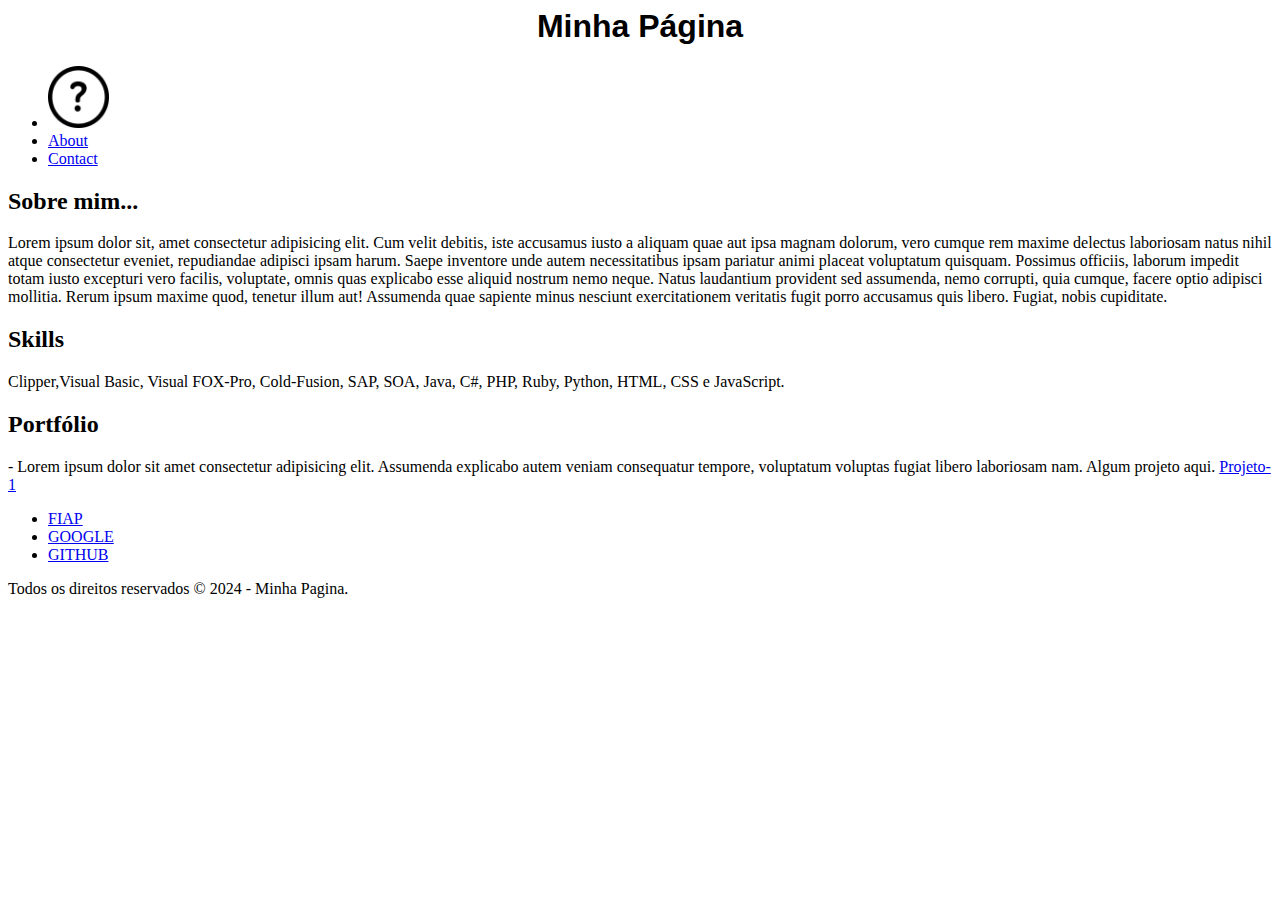
==== index.html @ e1159a30 "link relatico com imagens" ====
<!-- Este é um comentário em HTML. -->
<!DOCTYPE HTMK><!-- Este é o DTD do HTML. -->


<html>
    <!-- primeiro filho do html. -->
    <head>
      <meta charset="UTF-8"/>
      <meta name="viewport" content="width:device-width,initial-scale=1.0"/>
      <title>Página Básica</title>
</head>
<body>      

      <div class="container">

            <header class="cabecalho">
                  <h1 style="text-align: center;font-family:Tahoma, Verdana, sans-serif;">Minha Página</h1>
                  
                  <nav class="menu">
                        <ul>
                              <li><a href="./paginas/help.html"> <img src="./img/help.png" alt="" width="5%"> </a></li>
                              <li><a href="./paginas/about.html">About</a></li>
                              <li><a href="./paginas/contact.html">Contact</a></li>
                        </ul>
                  </nav>

            </header>

            <section class="conteudo">
                  <div>
                        <h2>Sobre mim...</h2>
                        <p>Lorem ipsum dolor sit, amet consectetur adipisicing elit. Cum velit debitis, iste accusamus iusto a aliquam quae aut ipsa magnam dolorum, vero cumque rem maxime delectus laboriosam natus nihil atque consectetur eveniet, repudiandae adipisci ipsam harum. Saepe inventore unde autem necessitatibus ipsam pariatur animi placeat voluptatum quisquam. Possimus officiis, laborum impedit totam iusto excepturi vero facilis, voluptate, omnis quas explicabo esse aliquid nostrum nemo neque. Natus laudantium provident sed assumenda, nemo corrupti, quia cumque, facere optio adipisci mollitia. Rerum ipsum maxime quod, tenetur illum aut! Assumenda quae sapiente minus nesciunt exercitationem veritatis fugit porro accusamus quis libero. Fugiat, nobis cupiditate.</p>
                  </div>
                  <div>
                        <h2>Skills</h2>
                        <p>Clipper,Visual Basic, Visual FOX-Pro, Cold-Fusion, SAP, SOA, Java, C#, PHP, Ruby, Python, HTML, CSS e JavaScript.</p>
                  </div>
                  <div>
                        <h2>Portfólio</h2>
                        <p>- Lorem ipsum dolor sit amet consectetur adipisicing elit. Assumenda explicabo autem veniam consequatur tempore, voluptatum voluptas fugiat libero laboriosam nam.
                              <span>Algum projeto aqui. <a href="#">Projeto-1</a></span>
                        </p>
                  </div>
                  </section>
            </section>

            <footer class="rodape">
                  <nav>
                        <ul>
                              <li> <a href="https://www.fiap.com.br" target="_blank"> FIAP </a></li>
                              <li>  <a href="https://www.google.com.br" target="_self">GOOGLE</a>  </li>
                              <li> <a href="https://github.com" target="_blank">GITHUB</a>  </li>
                        </ul>
                  </nav>
                  <p>
                        Todos os direitos reservados &copy; 2024 - Minha Pagina.
                  </p>
            </footer>

      </div>

</body>
</html>
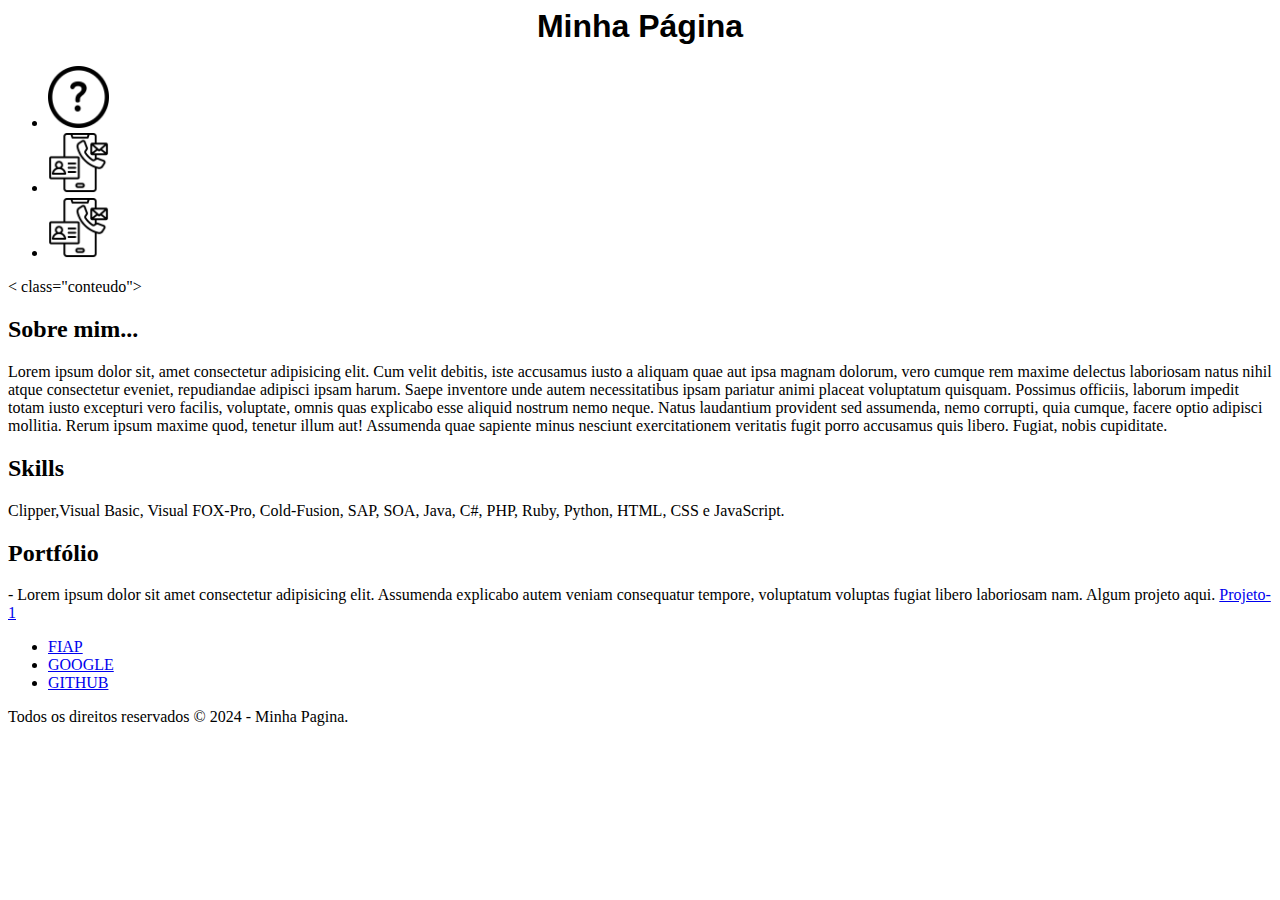
==== commit 4824c5cb: "reajustando tudo" ====
--- a/index.html
+++ b/index.html
@@ -18,15 +18,15 @@
                   
                   <nav class="menu">
                         <ul>
-                              <li><a href="./paginas/help.html"> <img src="./img/help.png" alt="" width="5%"> </a></li>
-                              <li><a href="./paginas/about.html">About</a></li>
-                              <li><a href="./paginas/contact.html">Contact</a></li>
+                              <li><a href="./paginas/help.html"> <img src="./img/help.png" alt="Circulo com interogação" width="5%"> </a></li>
+                              <li><a href="./paginas/about.html"><img src="./img/contact.png" alt="sinueta de um celular" width="5%"></a></li>
+                              <li><a href="./paginas/contact.html"><img src="./img/contact.png" alt="sinueta de um celular" width="5%"></a></li>
                         </ul>
                   </nav>
 
             </header>
 
-            <section class="conteudo">
+            < class="conteudo">
                   <div>
                         <h2>Sobre mim...</h2>
                         <p>Lorem ipsum dolor sit, amet consectetur adipisicing elit. Cum velit debitis, iste accusamus iusto a aliquam quae aut ipsa magnam dolorum, vero cumque rem maxime delectus laboriosam natus nihil atque consectetur eveniet, repudiandae adipisci ipsam harum. Saepe inventore unde autem necessitatibus ipsam pariatur animi placeat voluptatum quisquam. Possimus officiis, laborum impedit totam iusto excepturi vero facilis, voluptate, omnis quas explicabo esse aliquid nostrum nemo neque. Natus laudantium provident sed assumenda, nemo corrupti, quia cumque, facere optio adipisci mollitia. Rerum ipsum maxime quod, tenetur illum aut! Assumenda quae sapiente minus nesciunt exercitationem veritatis fugit porro accusamus quis libero. Fugiat, nobis cupiditate.</p>
@@ -41,7 +41,7 @@
                               <span>Algum projeto aqui. <a href="#">Projeto-1</a></span>
                         </p>
                   </div>
-                  </section>
+                  
             </section>
 
             <footer class="rodape">
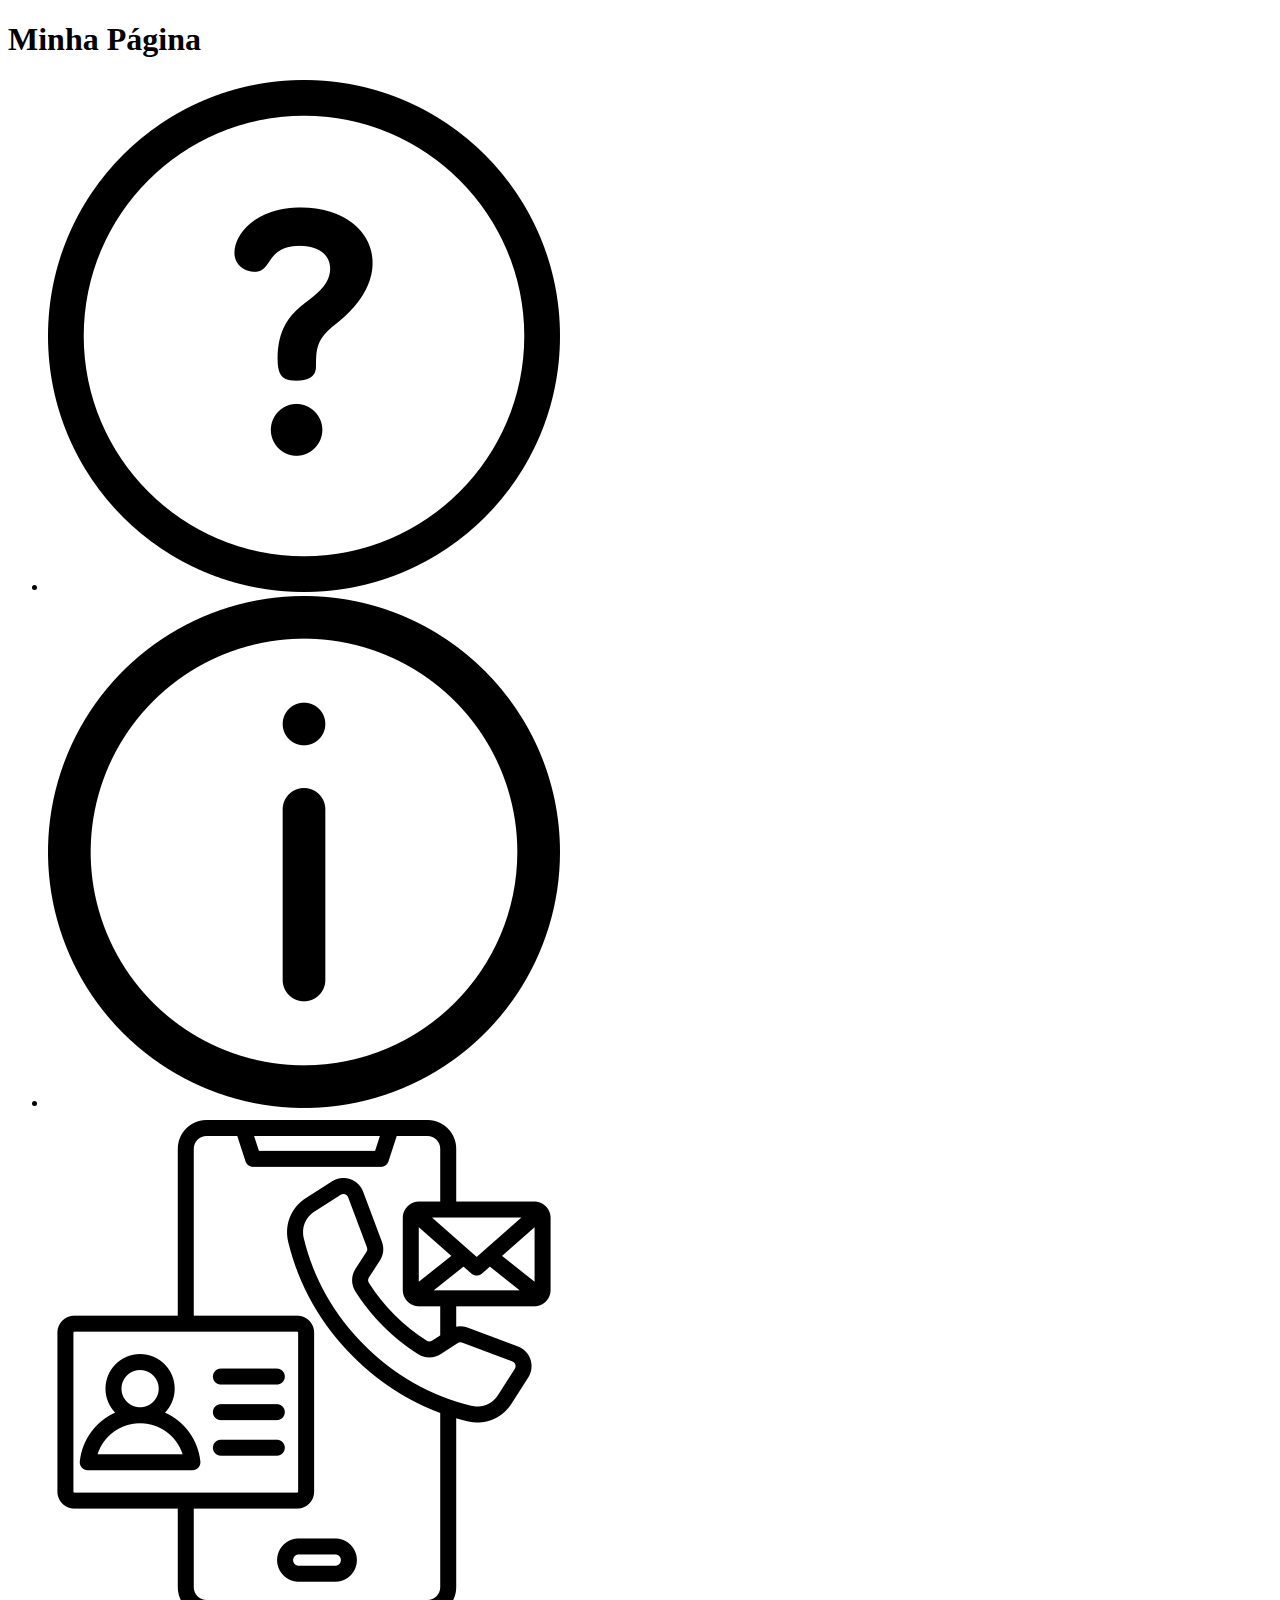
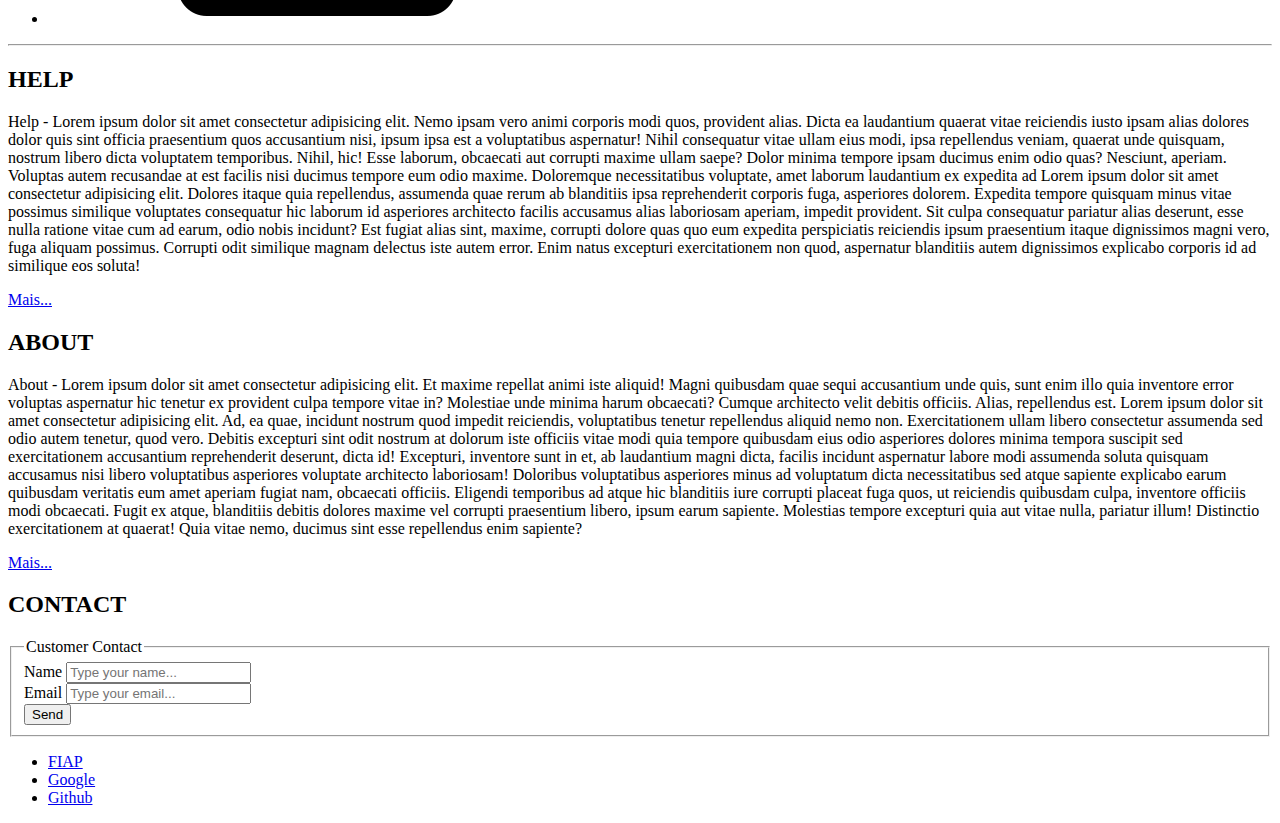
==== commit a29d1197: "ajustando o index" ====
--- a/index.html
+++ b/index.html
@@ -1,63 +1,153 @@
- <!-- Este é um comentário em HTML. -->
-<!DOCTYPE HTMK><!-- Este é o DTD do HTML. -->
+ 
+<!DOCTYPE html>
 
 
-<html>
-    <!-- primeiro filho do html. -->
-    <head>
-      <meta charset="UTF-8"/>
-      <meta name="viewport" content="width:device-width,initial-scale=1.0"/>
-      <title>Página Básica</title>
-</head>
-<body>      
+<html lang="pt-br">
+ 
+  <head>
+   
+    <meta charset="UTF-8" />
+    <meta name="viewport" content="width:device-width,initial-scale=1.0" />
+    <title>Página Básica</title>
 
-      <div class="container">
+    <link rel="stylesheet" href="./css/estilo.css">
 
-            <header class="cabecalho">
-                  <h1 style="text-align: center;font-family:Tahoma, Verdana, sans-serif;">Minha Página</h1>
-                  
-                  <nav class="menu">
-                        <ul>
-                              <li><a href="./paginas/help.html"> <img src="./img/help.png" alt="Circulo com interogação" width="5%"> </a></li>
-                              <li><a href="./paginas/about.html"><img src="./img/contact.png" alt="sinueta de um celular" width="5%"></a></li>
-                              <li><a href="./paginas/contact.html"><img src="./img/contact.png" alt="sinueta de um celular" width="5%"></a></li>
-                        </ul>
-                  </nav>
+  </head>
+ 
+  <body>
+    <div class="container">
+      
+      <header id="cabecalho">
+        <h1>Minha Página</h1>
+        
+        <nav id="menu">
+          <ul>
+            <li class="link">
+              <a  href="./paginas/help.html">
+                <img
+                  src="./img/help.png"
+                  alt="Caixa de texto com uma Interrogação."
+                />
+              </a>
+            </li>
+            <li class="link">
+              <a href="./paginas/about.html">
+                <img src="./img/about.png" alt="Letra  em um circulo." />
+              </a>
+            </li>
+            <li class="link">
+              <a href="#contact">
+                   <img src="./img/contact.png" alt="Envelope de carta." /> </a>
+            </li>
+          </ul>
+        </nav>
+        
+      </header> 
 
-            </header>
+      <hr/>
 
-            < class="conteudo">
-                  <div>
-                        <h2>Sobre mim...</h2>
-                        <p>Lorem ipsum dolor sit, amet consectetur adipisicing elit. Cum velit debitis, iste accusamus iusto a aliquam quae aut ipsa magnam dolorum, vero cumque rem maxime delectus laboriosam natus nihil atque consectetur eveniet, repudiandae adipisci ipsam harum. Saepe inventore unde autem necessitatibus ipsam pariatur animi placeat voluptatum quisquam. Possimus officiis, laborum impedit totam iusto excepturi vero facilis, voluptate, omnis quas explicabo esse aliquid nostrum nemo neque. Natus laudantium provident sed assumenda, nemo corrupti, quia cumque, facere optio adipisci mollitia. Rerum ipsum maxime quod, tenetur illum aut! Assumenda quae sapiente minus nesciunt exercitationem veritatis fugit porro accusamus quis libero. Fugiat, nobis cupiditate.</p>
-                  </div>
-                  <div>
-                        <h2>Skills</h2>
-                        <p>Clipper,Visual Basic, Visual FOX-Pro, Cold-Fusion, SAP, SOA, Java, C#, PHP, Ruby, Python, HTML, CSS e JavaScript.</p>
-                  </div>
-                  <div>
-                        <h2>Portfólio</h2>
-                        <p>- Lorem ipsum dolor sit amet consectetur adipisicing elit. Assumenda explicabo autem veniam consequatur tempore, voluptatum voluptas fugiat libero laboriosam nam.
-                              <span>Algum projeto aqui. <a href="#">Projeto-1</a></span>
-                        </p>
-                  </div>
-                  
-            </section>
+      <section id="conteudo-principal">
+        <div>
+          <h2>HELP</h2>
+          <p>
+            Help - Lorem ipsum dolor sit amet consectetur adipisicing elit. Nemo
+            ipsam vero animi corporis modi quos, provident alias. Dicta ea
+            laudantium quaerat vitae reiciendis iusto ipsam alias dolores dolor
+            quis sint officia praesentium quos accusantium nisi, ipsum ipsa est
+            a voluptatibus aspernatur! Nihil consequatur vitae ullam eius modi,
+            ipsa repellendus veniam, quaerat unde quisquam, nostrum libero dicta
+            voluptatem temporibus. Nihil, hic! Esse laborum, obcaecati aut
+            corrupti maxime ullam saepe? Dolor minima tempore ipsam ducimus enim
+            odio quas? Nesciunt, aperiam. Voluptas autem recusandae at est
+            facilis nisi ducimus tempore eum odio maxime. Doloremque
+            necessitatibus voluptate, amet laborum laudantium ex expedita ad
+            Lorem ipsum dolor sit amet consectetur adipisicing elit. Dolores
+            itaque quia repellendus, assumenda quae rerum ab blanditiis ipsa
+            reprehenderit corporis fuga, asperiores dolorem. Expedita tempore
+            quisquam minus vitae possimus similique voluptates consequatur hic
+            laborum id asperiores architecto facilis accusamus alias laboriosam
+            aperiam, impedit provident. Sit culpa consequatur pariatur alias
+            deserunt, esse nulla ratione vitae cum ad earum, odio nobis
+            incidunt? Est fugiat alias sint, maxime, corrupti dolore quas quo
+            eum expedita perspiciatis reiciendis ipsum praesentium itaque
+            dignissimos magni vero, fuga aliquam possimus. Corrupti odit
+            similique magnam delectus iste autem error. Enim natus excepturi
+            exercitationem non quod, aspernatur blanditiis autem dignissimos
+            explicabo corporis id ad similique eos soluta!
+          </p>
+          <a href="./paginas/help.html">Mais...</a>
+        </div>
+        <div>
+          <h2>ABOUT</h2>
+          <p>
+            About - Lorem ipsum dolor sit amet consectetur adipisicing elit. Et
+            maxime repellat animi iste aliquid! Magni quibusdam quae sequi
+            accusantium unde quis, sunt enim illo quia inventore error voluptas
+            aspernatur hic tenetur ex provident culpa tempore vitae in?
+            Molestiae unde minima harum obcaecati? Cumque architecto velit
+            debitis officiis. Alias, repellendus est. Lorem ipsum dolor sit amet
+            consectetur adipisicing elit. Ad, ea quae, incidunt nostrum quod
+            impedit reiciendis, voluptatibus tenetur repellendus aliquid nemo
+            non. Exercitationem ullam libero consectetur assumenda sed odio
+            autem tenetur, quod vero. Debitis excepturi sint odit nostrum at
+            dolorum iste officiis vitae modi quia tempore quibusdam eius odio
+            asperiores dolores minima tempora suscipit sed exercitationem
+            accusantium reprehenderit deserunt, dicta id! Excepturi, inventore
+            sunt in et, ab laudantium magni dicta, facilis incidunt aspernatur
+            labore modi assumenda soluta quisquam accusamus nisi libero
+            voluptatibus asperiores voluptate architecto laboriosam! Doloribus
+            voluptatibus asperiores minus ad voluptatum dicta necessitatibus sed
+            atque sapiente explicabo earum quibusdam veritatis eum amet aperiam
+            fugiat nam, obcaecati officiis. Eligendi temporibus ad atque hic
+            blanditiis iure corrupti placeat fuga quos, ut reiciendis quibusdam
+            culpa, inventore officiis modi obcaecati. Fugit ex atque, blanditiis
+            debitis dolores maxime vel corrupti praesentium libero, ipsum earum
+            sapiente. Molestias tempore excepturi quia aut vitae nulla, pariatur
+            illum! Distinctio exercitationem at quaerat! Quia vitae nemo,
+            ducimus sint esse repellendus enim sapiente?
+          </p>
+          <a href="./paginas/about.html">Mais...</a>
+        </div>
+        <div id="contact">
+          <h2>CONTACT</h2>
+          <form>
+            <fieldset>
+              <legend>Customer Contact</legend>
+              <div>
+                <label for="idNm">Name</label>
+                <input
+                  type="text"
+                  name="txtNm"
+                  id="idNm"
+                  placeholder="Type your name..."
+                />
+              </div>
+              <div>
+                <label for="idEmail">Email</label>
+                <input
+                  type="email"
+                  name="txtEmail"
+                  id="idEmail"
+                  placeholder="Type your email..."
+                />
+              </div>
+              <div>
+                <button type="button">Send</button>
+              </div>
+            </fieldset>
+          </form>
+        </div>
+      </section>
 
-            <footer class="rodape">
-                  <nav>
-                        <ul>
-                              <li> <a href="https://www.fiap.com.br" target="_blank"> FIAP </a></li>
-                              <li>  <a href="https://www.google.com.br" target="_self">GOOGLE</a>  </li>
-                              <li> <a href="https://github.com" target="_blank">GITHUB</a>  </li>
-                        </ul>
-                  </nav>
-                  <p>
-                        Todos os direitos reservados &copy; 2024 - Minha Pagina.
-                  </p>
-            </footer>
-
-      </div>
-
-</body>
-</html>+      <footer class="rodape">
+        <nav>
+          <ul>
+            <li><a href="https://www.fiap.com.br" target="_blank"> FIAP</a></li>
+            <li><a href="https://www.google.com" target="_blank">Google</a></li>
+            <li><a href="https://github.com" target="_blank">Github</a></li>
+          </ul>
+        </nav>
+      </footer>
+    </div>
+  </body>
+</html>
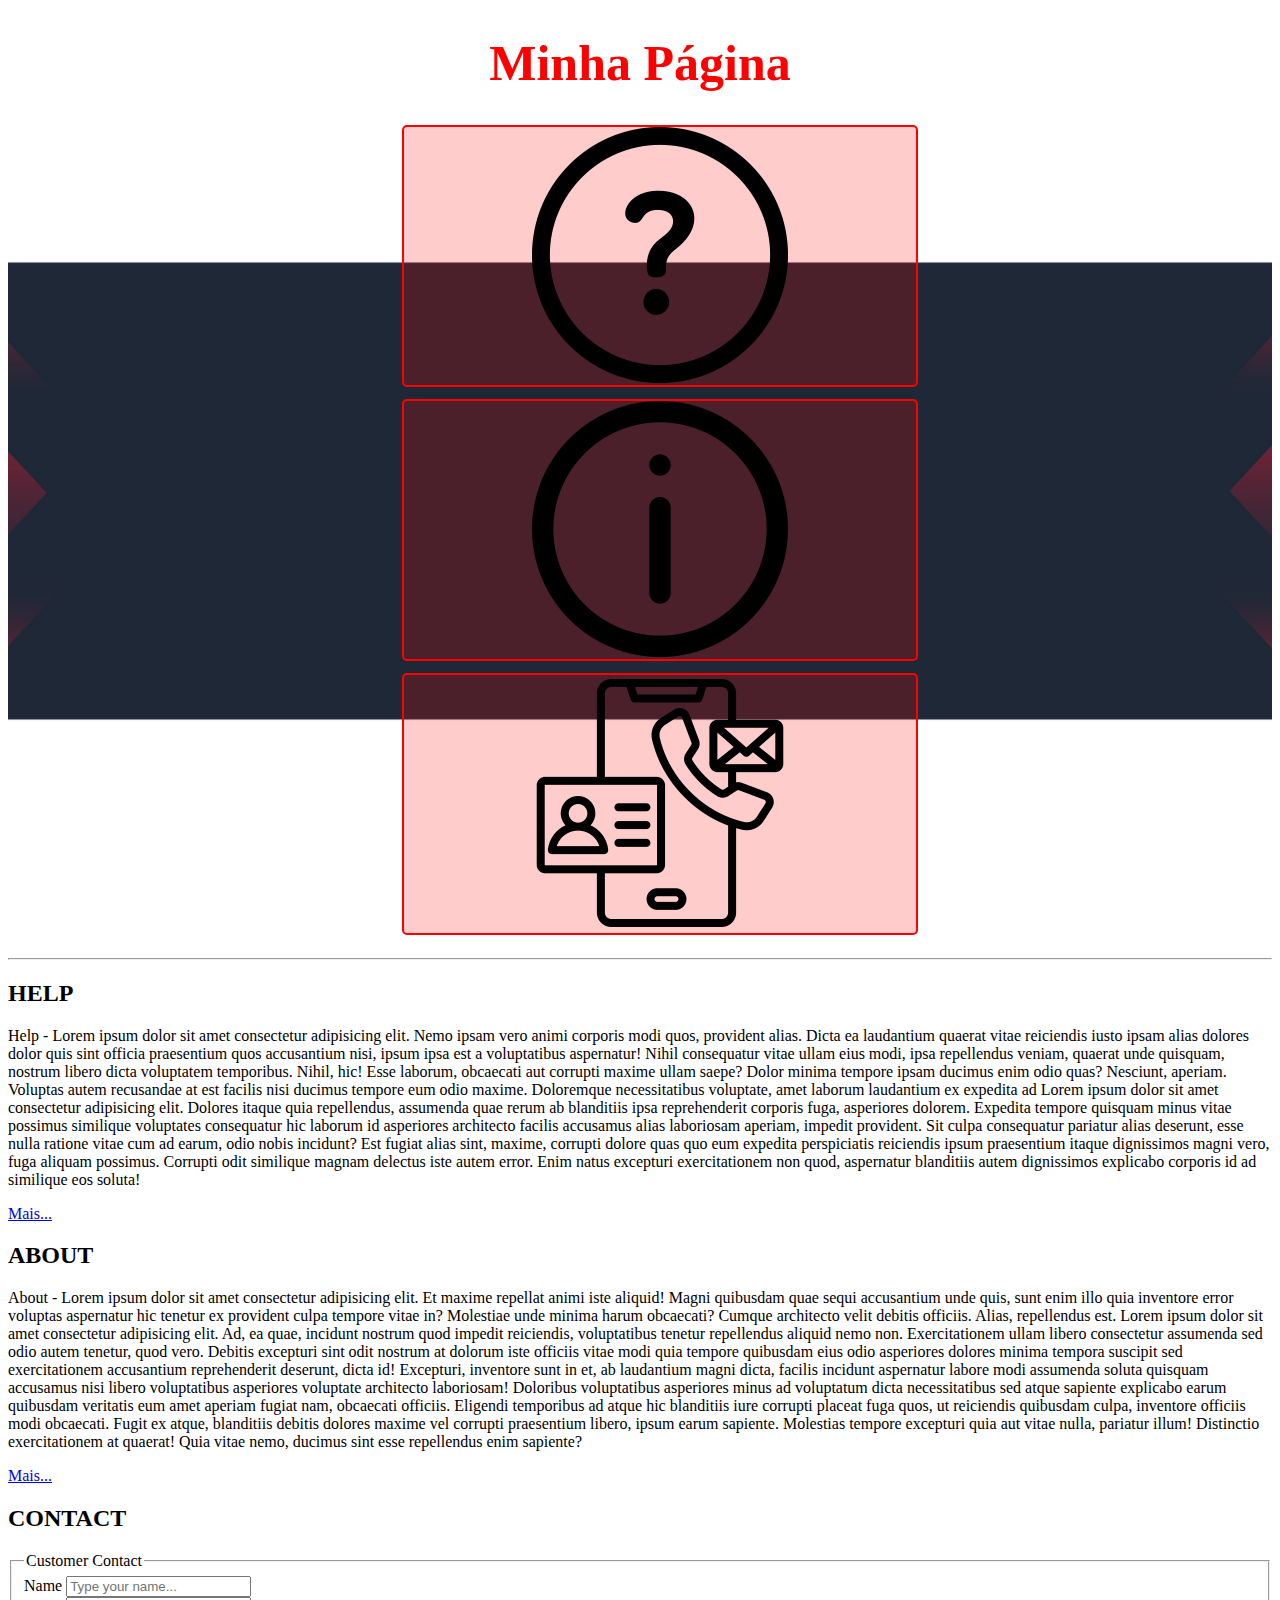
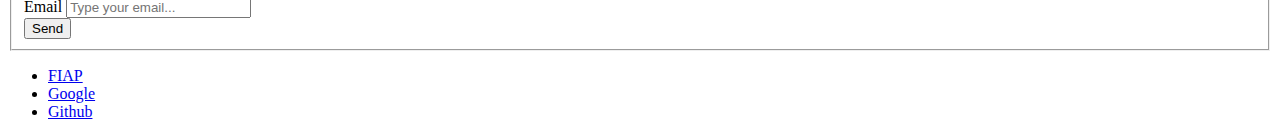
==== commit c7cfee20: "alterações e ajustes" ====
--- a/index.html
+++ b/index.html
@@ -5,9 +5,9 @@
 <html lang="pt-br">
  
   <head>
-   
+          
     <meta charset="UTF-8" />
-    <meta name="viewport" content="width:device-width,initial-scale=1.0" />
+    <meta name="viewport" content="width=device-width,initial-scale=1.0" />
     <title>Página Básica</title>
 
     <link rel="stylesheet" href="./css/estilo.css">
--- a/css/estilo.css
+++ b/css/estilo.css
@@ -0,0 +1,54 @@
+html{
+    font-size: 16px;
+}
+
+#cabecalho{
+    font-size: 62.5%;
+
+   
+    background-image: url('../img/img-01-banner-1280×640.png');
+    background-size: contain;
+    background-repeat: no-repeat;
+    background-position: center;
+    background-size: cover;
+
+}
+
+
+h1 {
+    color: red;
+    font-size: 5em;
+    text-align: center;
+}
+
+
+.link {
+ display: inline-block;
+ margin: 0 5% 1% 5%;
+ border: solid 2px red;
+ background-color: rgb(255, 0, 0, 0.2);
+ border-radius: 5px;
+transition: background-color 0.3s ease-in;
+
+ 
+    &:hover{
+        background-color: red;
+    }
+
+ a{
+        text-decoration: none;
+        color: red;
+
+      
+        img{
+            display: inline-block;
+            width: 50%;
+        }
+ }
+
+}
+
+
+#menu ul {
+    text-align: center;
+}
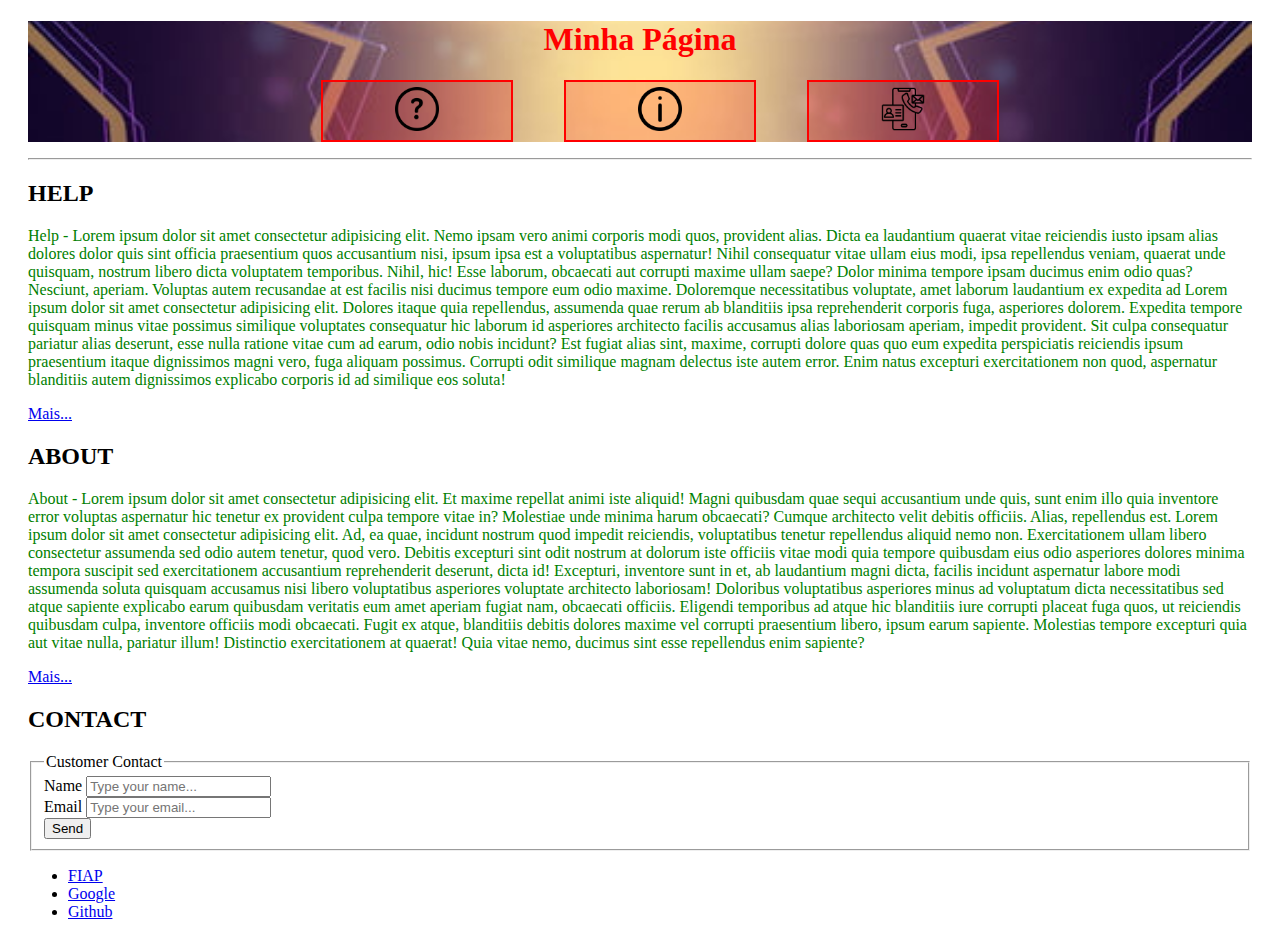
==== commit 29387771: "ajustes" ====
--- a/index.html
+++ b/index.html
@@ -1,19 +1,18 @@
- 
 <!DOCTYPE html>
 
 
 <html lang="pt-br">
- 
+
   <head>
-          
+    
     <meta charset="UTF-8" />
-    <meta name="viewport" content="width=device-width,initial-scale=1.0" />
+    <meta name="viewport" content="width:device-width,initial-scale=1.0" />
     <title>Página Básica</title>
 
     <link rel="stylesheet" href="./css/estilo.css">
 
   </head>
- 
+  
   <body>
     <div class="container">
       
@@ -32,12 +31,11 @@
             </li>
             <li class="link">
               <a href="./paginas/about.html">
-                <img src="./img/about.png" alt="Letra  em um circulo." />
+                <img src="./img/about.png" alt="Letra i em um circulo." />
               </a>
             </li>
             <li class="link">
-              <a href="#contact">
-                   <img src="./img/contact.png" alt="Envelope de carta." /> </a>
+              <a href="#contact"> <img src="./img/contact.png" alt="Envelope de carta." /> </a>
             </li>
           </ul>
         </nav>
--- a/css/estilo.css
+++ b/css/estilo.css
@@ -1,54 +1,70 @@
-html{
-    font-size: 16px;
+h1, h2{
+    font-family: serif;
+}
+h1 {
+    color: red;
+    text-align: center;
 }
 
-#cabecalho{
-    font-size: 62.5%;
-
-   
-    background-image: url('../img/img-01-banner-1280×640.png');
-    background-size: contain;
-    background-repeat: no-repeat;
-    background-position: center;
-    background-size: cover;
-
+.container{
+    margin: 20px;
 }
 
 
-h1 {
-    color: red;
-    font-size: 5em;
-    text-align: center;
+#cabecalho{
+    background-color: blue;
+    background-image: url("../img/31587235e5aa11e.jpg");
+    background-repeat: no-repeat;
+    background-size: contain;
+    background-position: center;
+    background-size: cover;
+}
+p{
+    color: green;
 }
 
 
 .link {
- display: inline-block;
- margin: 0 5% 1% 5%;
- border: solid 2px red;
- background-color: rgb(255, 0, 0, 0.2);
- border-radius: 5px;
-transition: background-color 0.3s ease-in;
+    border: 2px solid #ff0000;
+    display: inline-block;
+    margin: 0 2%;
+    background-color: rgba(255, 0, 0, 0.200);
+    padding: 5px 5px;
+    width: 15%;
+    transition: all 0.4s  ease-out;
 
- 
-    &:hover{
-        background-color: red;
+    &:hover {
+        background-color: rgba(255, 0, 0, 0.500);
     }
 
- a{
+    
+    a {
+        display: inline-block;
         text-decoration: none;
-        color: red;
-
-      
+        color: #000;
+    
+       
         img{
             display: inline-block;
-            width: 50%;
+            width: 25%;
         }
- }
+
+    }
 
 }
 
+#conteudo{
+    padding: 1.5px;
+}
+#menu ul{
+    list-style-type: none;
+    text-align: center;
+    font-weight: bold;
+}
+#rodape{
+    border-top: 2px red;
+}
 
-#menu ul {
-    text-align: center;
+#sites ul{
+    font-weight: bold;
 }
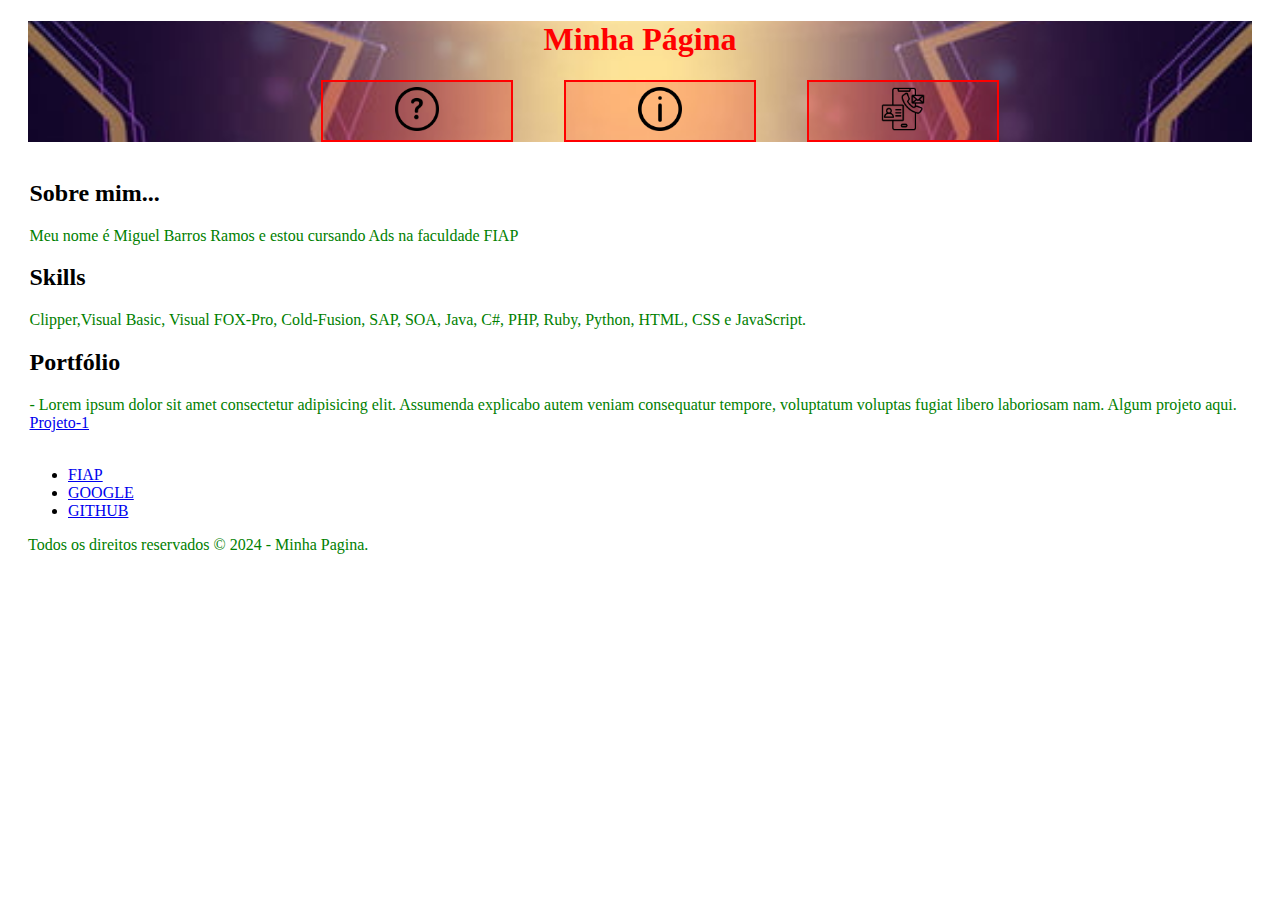
==== commit d931a67c: "finalizado" ====
--- a/index.html
+++ b/index.html
@@ -1,151 +1,64 @@
-<!DOCTYPE html>
+<!DOCTYPE HTML>
 
+<html lang="pt-br"> 
+	
+	<head>
+		<meta charset="UTF-8"/>
+		<meta name="viewport" content="width:device-width,initial-scale=1.0"/>
+		<title>Página Básica</title>
 
-<html lang="pt-br">
+		<link rel="stylesheet" href="./css/estilo.css">
 
-  <head>
-    
-    <meta charset="UTF-8" />
-    <meta name="viewport" content="width:device-width,initial-scale=1.0" />
-    <title>Página Básica</title>
+	</head>
+	<body>      
 
-    <link rel="stylesheet" href="./css/estilo.css">
+		<div class ="container">
 
-  </head>
-  
-  <body>
-    <div class="container">
-      
-      <header id="cabecalho">
-        <h1>Minha Página</h1>
-        
-        <nav id="menu">
-          <ul>
-            <li class="link">
-              <a  href="./paginas/help.html">
-                <img
-                  src="./img/help.png"
-                  alt="Caixa de texto com uma Interrogação."
-                />
-              </a>
-            </li>
-            <li class="link">
-              <a href="./paginas/about.html">
-                <img src="./img/about.png" alt="Letra i em um circulo." />
-              </a>
-            </li>
-            <li class="link">
-              <a href="#contact"> <img src="./img/contact.png" alt="Envelope de carta." /> </a>
-            </li>
-          </ul>
-        </nav>
-        
-      </header> 
+			<header id="cabecalho">
+				<h1>Minha Página</h1>
+				
+				<nav id="menu">
+					<ul>
+						<li class="link"><a href="./paginas/help.html"> <img src="./img/help.png" alt="Interogação em um circulo."></a></li>
+						<li class="link"><a href="./paginas/about.html"><img src="./img/about.png" alt="Letra i em um circulo."></a></li>
+						<li class="link"><a href="./paginas/contact.html"><img src="./img/contact.png" alt="sinueta de um celular "></a></li>
+					</ul>
+				</nav>
 
-      <hr/>
+			</header>
 
-      <section id="conteudo-principal">
-        <div>
-          <h2>HELP</h2>
-          <p>
-            Help - Lorem ipsum dolor sit amet consectetur adipisicing elit. Nemo
-            ipsam vero animi corporis modi quos, provident alias. Dicta ea
-            laudantium quaerat vitae reiciendis iusto ipsam alias dolores dolor
-            quis sint officia praesentium quos accusantium nisi, ipsum ipsa est
-            a voluptatibus aspernatur! Nihil consequatur vitae ullam eius modi,
-            ipsa repellendus veniam, quaerat unde quisquam, nostrum libero dicta
-            voluptatem temporibus. Nihil, hic! Esse laborum, obcaecati aut
-            corrupti maxime ullam saepe? Dolor minima tempore ipsam ducimus enim
-            odio quas? Nesciunt, aperiam. Voluptas autem recusandae at est
-            facilis nisi ducimus tempore eum odio maxime. Doloremque
-            necessitatibus voluptate, amet laborum laudantium ex expedita ad
-            Lorem ipsum dolor sit amet consectetur adipisicing elit. Dolores
-            itaque quia repellendus, assumenda quae rerum ab blanditiis ipsa
-            reprehenderit corporis fuga, asperiores dolorem. Expedita tempore
-            quisquam minus vitae possimus similique voluptates consequatur hic
-            laborum id asperiores architecto facilis accusamus alias laboriosam
-            aperiam, impedit provident. Sit culpa consequatur pariatur alias
-            deserunt, esse nulla ratione vitae cum ad earum, odio nobis
-            incidunt? Est fugiat alias sint, maxime, corrupti dolore quas quo
-            eum expedita perspiciatis reiciendis ipsum praesentium itaque
-            dignissimos magni vero, fuga aliquam possimus. Corrupti odit
-            similique magnam delectus iste autem error. Enim natus excepturi
-            exercitationem non quod, aspernatur blanditiis autem dignissimos
-            explicabo corporis id ad similique eos soluta!
-          </p>
-          <a href="./paginas/help.html">Mais...</a>
-        </div>
-        <div>
-          <h2>ABOUT</h2>
-          <p>
-            About - Lorem ipsum dolor sit amet consectetur adipisicing elit. Et
-            maxime repellat animi iste aliquid! Magni quibusdam quae sequi
-            accusantium unde quis, sunt enim illo quia inventore error voluptas
-            aspernatur hic tenetur ex provident culpa tempore vitae in?
-            Molestiae unde minima harum obcaecati? Cumque architecto velit
-            debitis officiis. Alias, repellendus est. Lorem ipsum dolor sit amet
-            consectetur adipisicing elit. Ad, ea quae, incidunt nostrum quod
-            impedit reiciendis, voluptatibus tenetur repellendus aliquid nemo
-            non. Exercitationem ullam libero consectetur assumenda sed odio
-            autem tenetur, quod vero. Debitis excepturi sint odit nostrum at
-            dolorum iste officiis vitae modi quia tempore quibusdam eius odio
-            asperiores dolores minima tempora suscipit sed exercitationem
-            accusantium reprehenderit deserunt, dicta id! Excepturi, inventore
-            sunt in et, ab laudantium magni dicta, facilis incidunt aspernatur
-            labore modi assumenda soluta quisquam accusamus nisi libero
-            voluptatibus asperiores voluptate architecto laboriosam! Doloribus
-            voluptatibus asperiores minus ad voluptatum dicta necessitatibus sed
-            atque sapiente explicabo earum quibusdam veritatis eum amet aperiam
-            fugiat nam, obcaecati officiis. Eligendi temporibus ad atque hic
-            blanditiis iure corrupti placeat fuga quos, ut reiciendis quibusdam
-            culpa, inventore officiis modi obcaecati. Fugit ex atque, blanditiis
-            debitis dolores maxime vel corrupti praesentium libero, ipsum earum
-            sapiente. Molestias tempore excepturi quia aut vitae nulla, pariatur
-            illum! Distinctio exercitationem at quaerat! Quia vitae nemo,
-            ducimus sint esse repellendus enim sapiente?
-          </p>
-          <a href="./paginas/about.html">Mais...</a>
-        </div>
-        <div id="contact">
-          <h2>CONTACT</h2>
-          <form>
-            <fieldset>
-              <legend>Customer Contact</legend>
-              <div>
-                <label for="idNm">Name</label>
-                <input
-                  type="text"
-                  name="txtNm"
-                  id="idNm"
-                  placeholder="Type your name..."
-                />
-              </div>
-              <div>
-                <label for="idEmail">Email</label>
-                <input
-                  type="email"
-                  name="txtEmail"
-                  id="idEmail"
-                  placeholder="Type your email..."
-                />
-              </div>
-              <div>
-                <button type="button">Send</button>
-              </div>
-            </fieldset>
-          </form>
-        </div>
-      </section>
+			<section id="conteudo">
+				<div>
+					<h2>Sobre mim...</h2>
+					<p>Meu nome é Miguel Barros Ramos e estou cursando Ads na faculdade FIAP</p>
+				</div>
+				<div>
+					<h2>Skills</h2>
+					<p>Clipper,Visual Basic, Visual FOX-Pro, Cold-Fusion, SAP, SOA, Java, C#, PHP, Ruby, Python, HTML, CSS e JavaScript.</p>
+				</div>
+				<div>
+					<h2>Portfólio</h2>
+					<p>- Lorem ipsum dolor sit amet consectetur adipisicing elit. Assumenda explicabo autem veniam consequatur tempore, voluptatum voluptas fugiat libero laboriosam nam.
+						<span>Algum projeto aqui. <a href="#">Projeto-1</a></span>
+					</p>
+				</div>
+				</section>
+			</section>
 
-      <footer class="rodape">
-        <nav>
-          <ul>
-            <li><a href="https://www.fiap.com.br" target="_blank"> FIAP</a></li>
-            <li><a href="https://www.google.com" target="_blank">Google</a></li>
-            <li><a href="https://github.com" target="_blank">Github</a></li>
-          </ul>
-        </nav>
-      </footer>
-    </div>
-  </body>
-</html>
+			<footer id="rodape">
+				<nav id="sites ul">
+					<ul>
+						<li> <a href="https://www.fiap.com.br" target="_blank"> FIAP </a></li>
+						<li> <a href="https://www.google.com.br" target="_self">GOOGLE</a>  </li>
+						<li> <a href="https://github.com" target="_blank">GITHUB</a>  </li>
+					</ul>
+				</nav>
+				<p>
+					Todos os direitos reservados &copy; 2024 - Minha Pagina.
+				</p>
+			</footer>
+
+		</div>
+
+	</body>
+</html>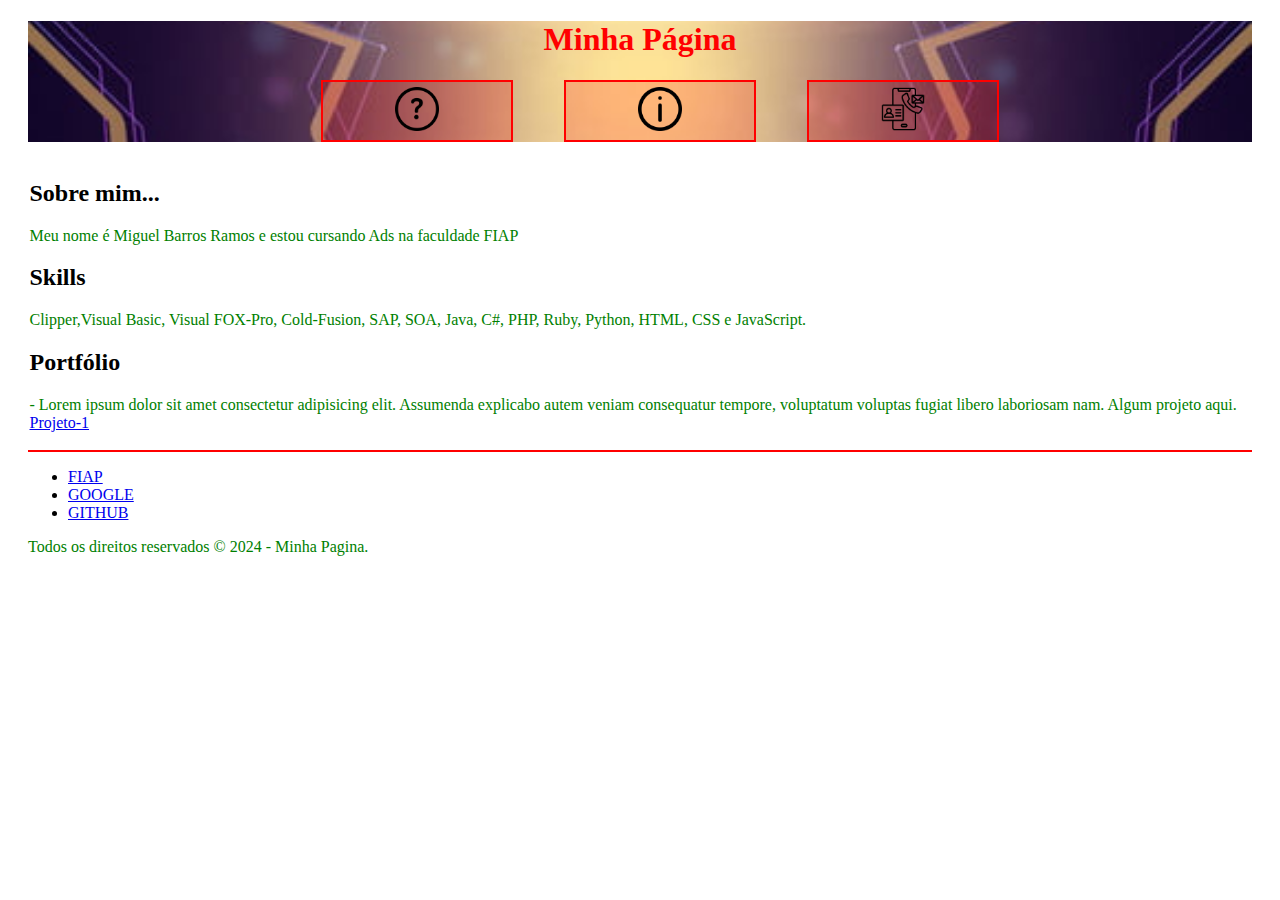
==== commit 55d7a5a3: "reajuste na borda" ====
--- a/index.html
+++ b/index.html
@@ -45,18 +45,18 @@
 				</section>
 			</section>
 
-			<footer id="rodape">
-				<nav id="sites ul">
-					<ul>
-						<li> <a href="https://www.fiap.com.br" target="_blank"> FIAP </a></li>
-						<li> <a href="https://www.google.com.br" target="_self">GOOGLE</a>  </li>
-						<li> <a href="https://github.com" target="_blank">GITHUB</a>  </li>
-					</ul>
-				</nav>
-				<p>
-					Todos os direitos reservados &copy; 2024 - Minha Pagina.
-				</p>
-			</footer>
+			   <footer id="rodape">
+				  <nav id="sites ul">
+					  <ul>
+						  <li> <a href="https://www.fiap.com.br" target="_blank"> FIAP </a></li>
+						  <li> <a href="https://www.google.com.br" target="_self">GOOGLE</a>  </li>
+						  <li> <a href="https://github.com" target="_blank">GITHUB</a>  </li>
+					  </ul>
+				  </nav>
+				  <p>
+					  Todos os direitos reservados &copy; 2024 - Minha Pagina.
+				  </p>
+			  </footer>
 
 		</div>
 
--- a/css/estilo.css
+++ b/css/estilo.css
@@ -61,8 +61,8 @@
     text-align: center;
     font-weight: bold;
 }
-#rodape{
-    border-top: 2px red;
+footer {
+    border-top: 2px solid red; /* Alterado para 2px sólida */
 }
 
 #sites ul{
